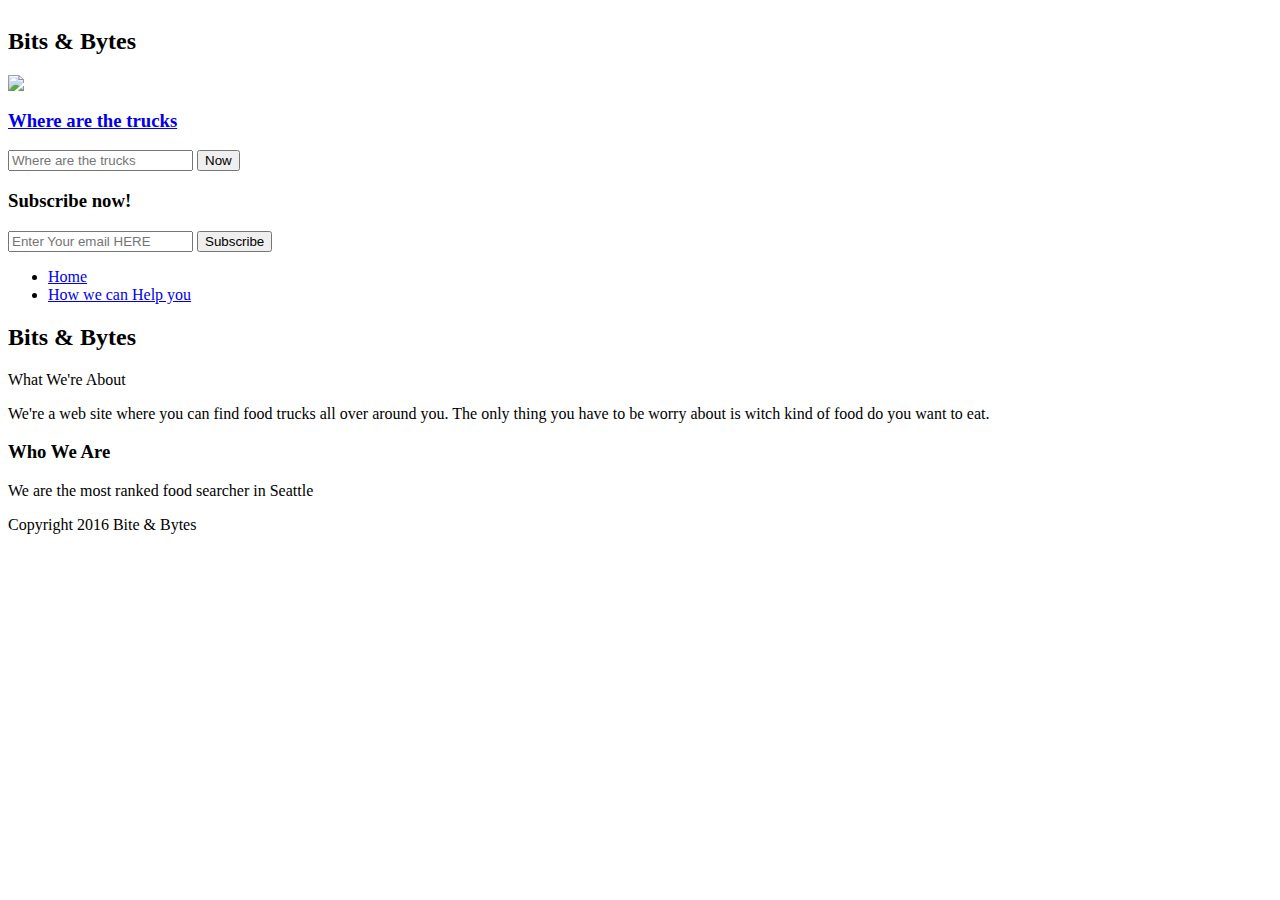
==== index.html @ 2583ff5f "Adds index page with supporting files" ====
<html>

<head>
  <link href="https://fonts.googleapis.com/css?family=Amatic+SC|Cinzel|Poiret+One" rel="stylesheet" />
  <link href="index.css" type="text/css" rel="stylesheet" />
  <title>Bits & Bytes</title>
</head>
<body>
  <header>
    <div class="images">
      <img class="headerimg" src="http://digitalspyuk.cdnds.net/14/17/980x490/landscape_movies-chef.jpg" alt=""/>
      <h2 class="headertitle"> Bits & Bytes</h2>
      <img class="foodtruck" src="https://www.guthriegreen.com/sites/default/files/HiRes-e1344031204872_0%5B1%5D.jpg"/>
    </div>
  </header>

  <section>
    <div>
      <form class="searchbar">
        <h3>
        <a href="food_truck_finder.html"><p>Where are the trucks</p></a>
      </h3>
      <input type="text" placeholder="Where are the trucks" required>
      <button type="submit">Now</button></form>
        <h3>
        <p>Subscribe now!</p>
      </h3>
      <input type="text" placeholder="Enter Your email HERE" required>
      <button type="submit">Subscribe</button>
    </div>
  </section>

  <nav>
    <ul>
      <li>
        <a href="index.html">Home</a>
      </li>
      <li>
        <a href="index.html">How we can Help you</a>
      </li>
    </ul>
  </nav>

  <section>
    <h2> Bits & Bytes</h2>
    <article>
      <p>What We're About</p>
      <p>We're a web site where you can find food trucks all over around you.
        The only thing you have to be worry about is witch kind of food do you want to eat.</p>
      </article>
    </section>

    <article class="whoweare">
      <h3>
        <p> Who We Are </p>
      </h3>
      <p>We are the most ranked food searcher in Seattle</p>
    </article>

    <footer>
      <p>Copyright 2016 Bite & Bytes</p>
    </footer>
  </body>
  </html>
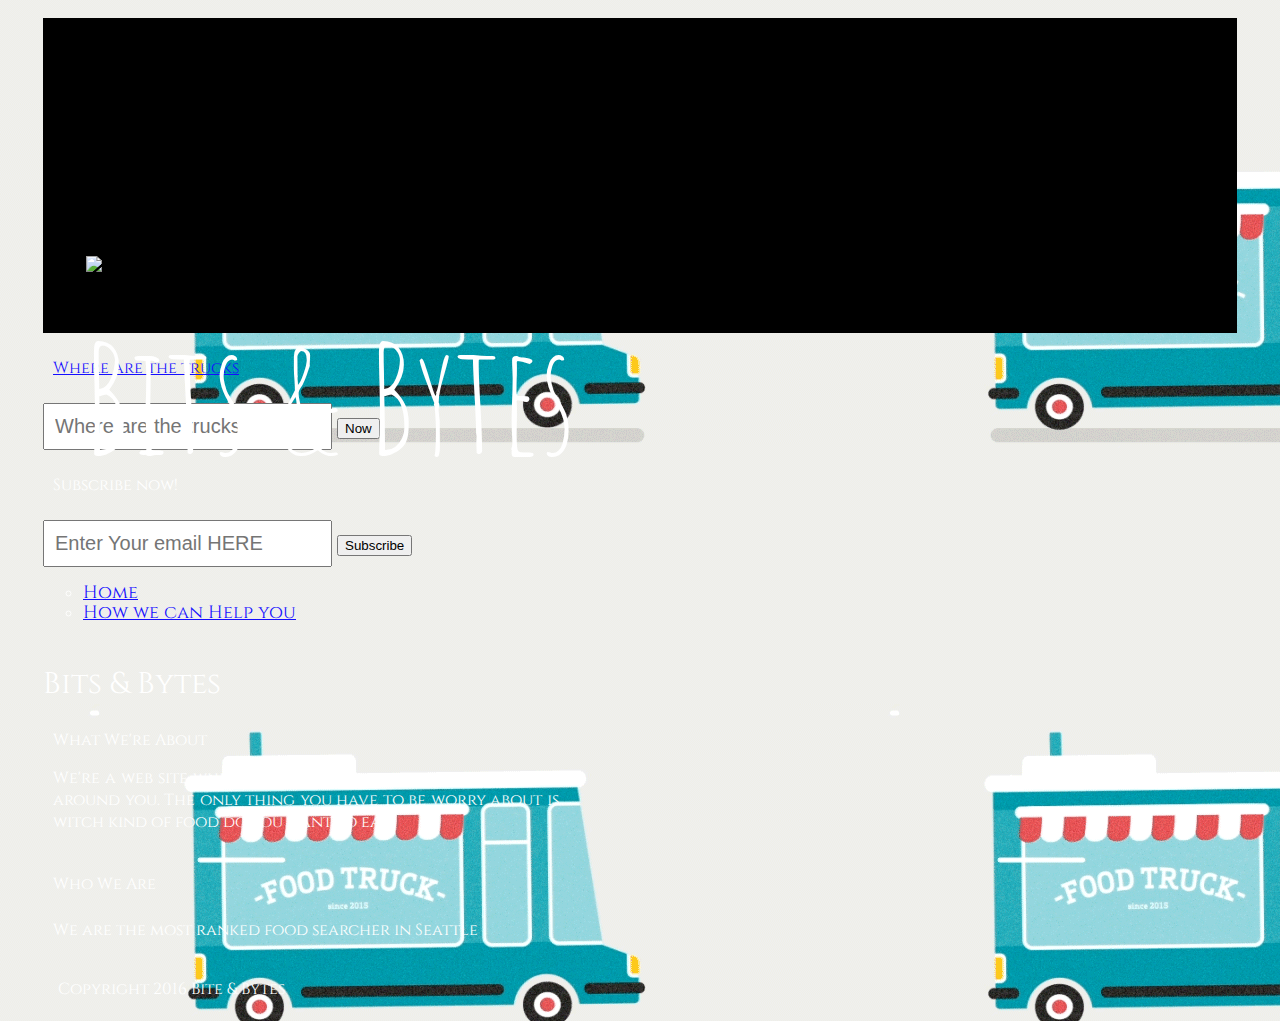
==== commit 6a50d4e9: "fixed link to 2nd page" ====
--- a/index.html
+++ b/index.html
@@ -2,7 +2,7 @@
 
 <head>
   <link href="https://fonts.googleapis.com/css?family=Amatic+SC|Cinzel|Poiret+One" rel="stylesheet" />
-  <link href="index.css" type="text/css" rel="stylesheet" />
+  <link href="index-gaby.css" type="text/css" rel="stylesheet" />
   <title>Bits & Bytes</title>
 </head>
 <body>
@@ -18,7 +18,7 @@
     <div>
       <form class="searchbar">
         <h3>
-        <a href="food_truck_finder.html"><p>Where are the trucks</p></a>
+        <a href="Food_truck_finder.html"><p>Where are the trucks</p></a>
       </h3>
       <input type="text" placeholder="Where are the trucks" required>
       <button type="submit">Now</button></form>
--- a/index-gaby.css
+++ b/index-gaby.css
@@ -0,0 +1,120 @@
+/* Note to students: Some properties are given to you to fill out,
+others you can modify as they stand, and if you have time,
+there are definitely some properties you should add!*/
+    html {
+      height: 100%;
+    }
+    body {
+       height: 100%;
+       background-color: #000000;
+       padding-left: 35px;
+       padding-right: 35px;
+       padding-top: 10px;
+       padding-bottom: 10px;
+       font-style: normal;
+       font-family: 'cinzel', serif;
+       color: #fff;
+       background-image: url("foodtruck_dribble.gif");
+    }
+    header {
+        background-color:#000000;
+        size: absolute;
+        font-size: 250px;
+        font-style: normal;
+        font-family: 'Amatic SC',monospace;
+
+    }
+
+    p {
+      text-align:justify;
+      font-size: 16px;
+      padding-left: 10px;
+    }
+
+    nav {
+        line-height:20px;
+        background-color:#000000;
+        width:125px;
+        display: inline;
+        vertical-align: top;
+    }
+
+    nav ul {
+        list-style-type:circle;
+        none;
+    }
+    a {
+        color: #150EFF;
+        font-size: 18px;
+
+    }
+    section {
+        width: 516px;
+        display: inline-block;
+        font-size: 20px;
+        font-style: normal;
+    }
+    aside {
+      width: 125px;
+      display: inline-block;
+      vertical-align: top;
+      background-color:#;
+      font-size: ;
+    }
+    aside ul {
+        list-style-type: none;
+    }
+    footer {
+        width: 790px;
+        background-color:;
+        text-align:center;;
+        padding:5px;
+        display: block;
+    }
+    h1 {
+      font-size: 40px;
+      font-weight: normal;
+    fon
+    }
+    h2 {
+      font-size: 30px;
+      font-weight: normal;
+    }
+    h3 {
+      font-size: 24px;
+      font-weight: normal;
+    }
+    input {
+      padding: 10px;
+      font-size: 20px;
+    }
+.searchbar {
+  font-size: 20px;
+
+}
+.whoweare {
+  font-size: 30px;
+  font-style: normal;
+}
+.subcribenav {
+  position:;
+  font-size: 30px;
+  font-style: normal;
+
+}
+.images {
+  position:relative;
+  /*width:50%; height:50%; background:url(http://www.seattlefoodtruck.com/schedule/downtown-seattle/) 10 10px;*/
+}
+
+.foodtruck {
+  max-width: 60px;
+  max-height: 60px;
+}
+.headertitle {
+  font-size: 150px;
+  position: absolute;
+  top: 160px;
+  left: 40px;
+  width: 100%;
+}
